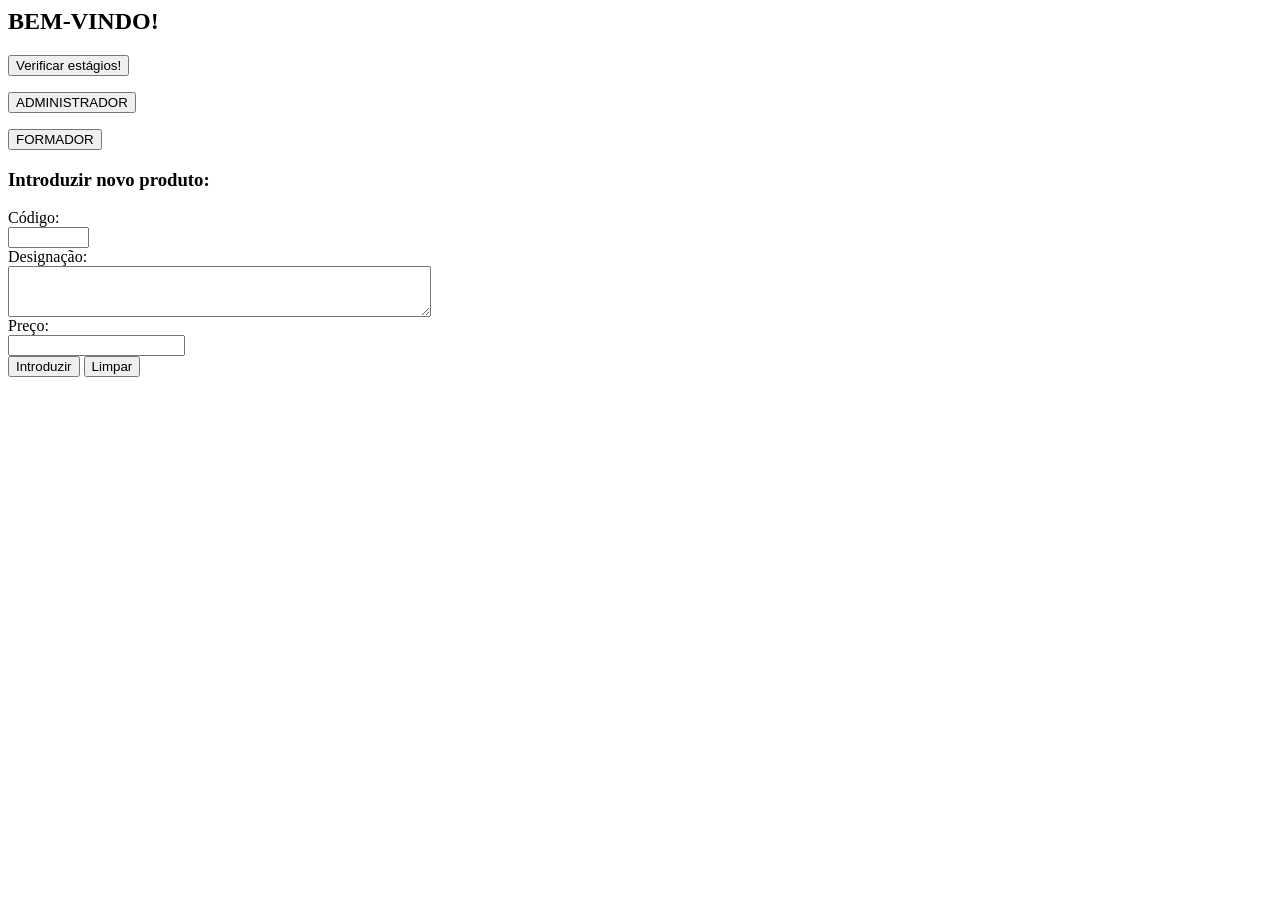
==== bd-parte-2/src/aluno.html @ 6fac226a "adicionei cenas- pagina aluno e listarEstagios com a fç criada na bd" ====
<html>
    <head>
        <meta http-equiv="Content-Type" content="text/html;charset=UTF-8">
        <title>BD Estagios - Página do Aluno</title>
    </head>

    <body bgcolor="#FFFFFF">
        <h2> BEM-VINDO! </h2> 
        <form action=listarEstagios.php> 
            <input type=submit value="Verificar estágios!">
        </form>

        <form action=listar.php>
            <input type=submit value="ADMINISTRADOR">
        </form>

        <form action=formador.php>
            <input type=submit value="FORMADOR">
        </form>

        <p><h3>Introduzir novo produto:</h3></p>
        <form method="post" action="introduzir.php">
            <label for="codigo">Código:</label><br/>
            <input type="text" name="codigo" size="8" maxlength="8">
            <br>
            <label for="designacao">Designação:</label><br/>
            <textarea name="designacao" cols="50" rows="3"></textarea>
            <br>
            <label for="preco">Preço:</label><br/>
            <input type="text" name="preco" size="20" maxlength="20">
            <br>
                <input type="submit" name="Submit" value="Introduzir">
                <input type="reset" name="Submit2" value="Limpar">
        </p>
        </form>
        <p>&nbsp; </p>
    </body>
</html>
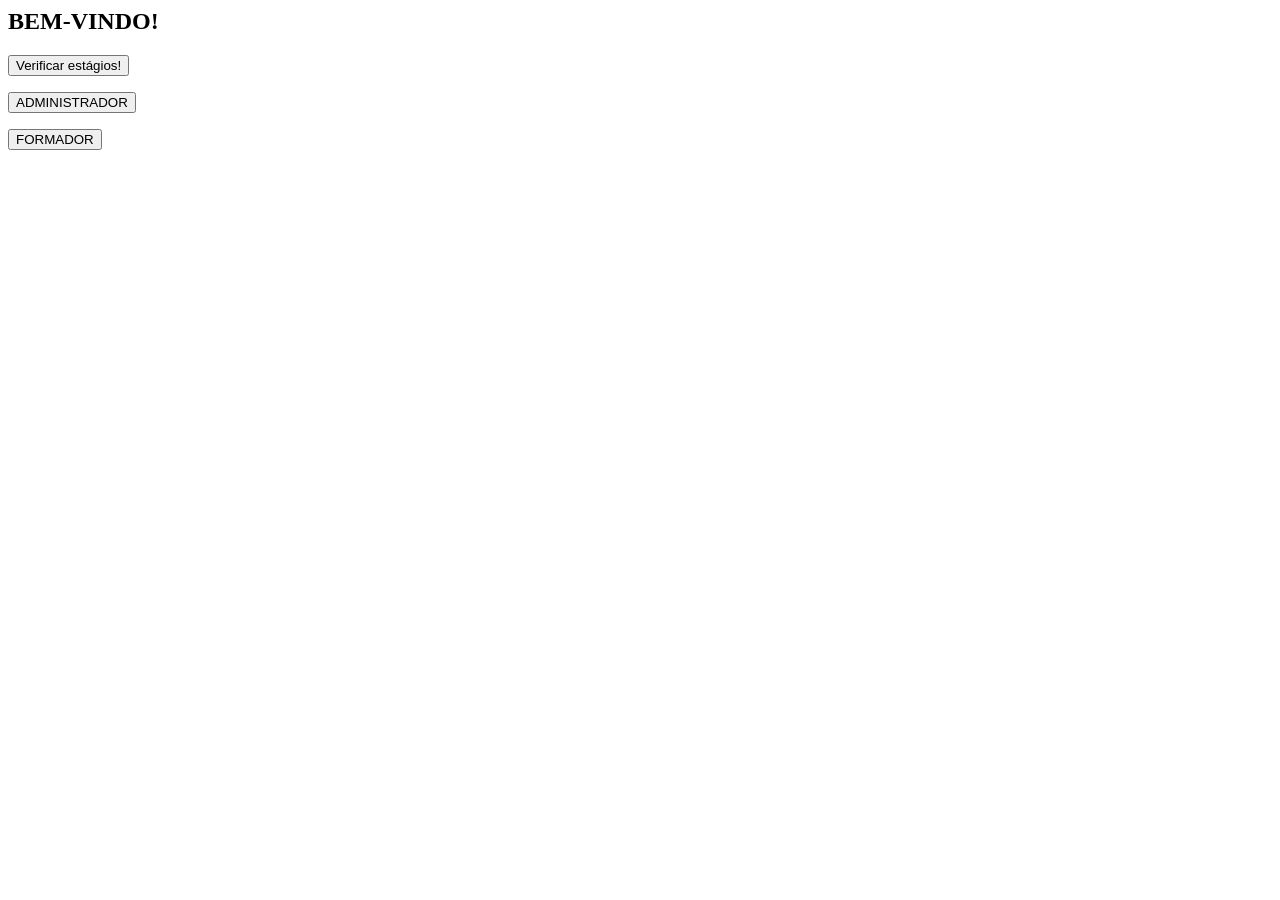
==== commit b45bfbfe: "fiz mais umas cenas ns" ====
--- a/bd-parte-2/src/aluno.html
+++ b/bd-parte-2/src/aluno.html
@@ -17,22 +17,6 @@
         <form action=formador.php>
             <input type=submit value="FORMADOR">
         </form>
-
-        <p><h3>Introduzir novo produto:</h3></p>
-        <form method="post" action="introduzir.php">
-            <label for="codigo">Código:</label><br/>
-            <input type="text" name="codigo" size="8" maxlength="8">
-            <br>
-            <label for="designacao">Designação:</label><br/>
-            <textarea name="designacao" cols="50" rows="3"></textarea>
-            <br>
-            <label for="preco">Preço:</label><br/>
-            <input type="text" name="preco" size="20" maxlength="20">
-            <br>
-                <input type="submit" name="Submit" value="Introduzir">
-                <input type="reset" name="Submit2" value="Limpar">
-        </p>
-        </form>
         <p>&nbsp; </p>
     </body>
 </html>
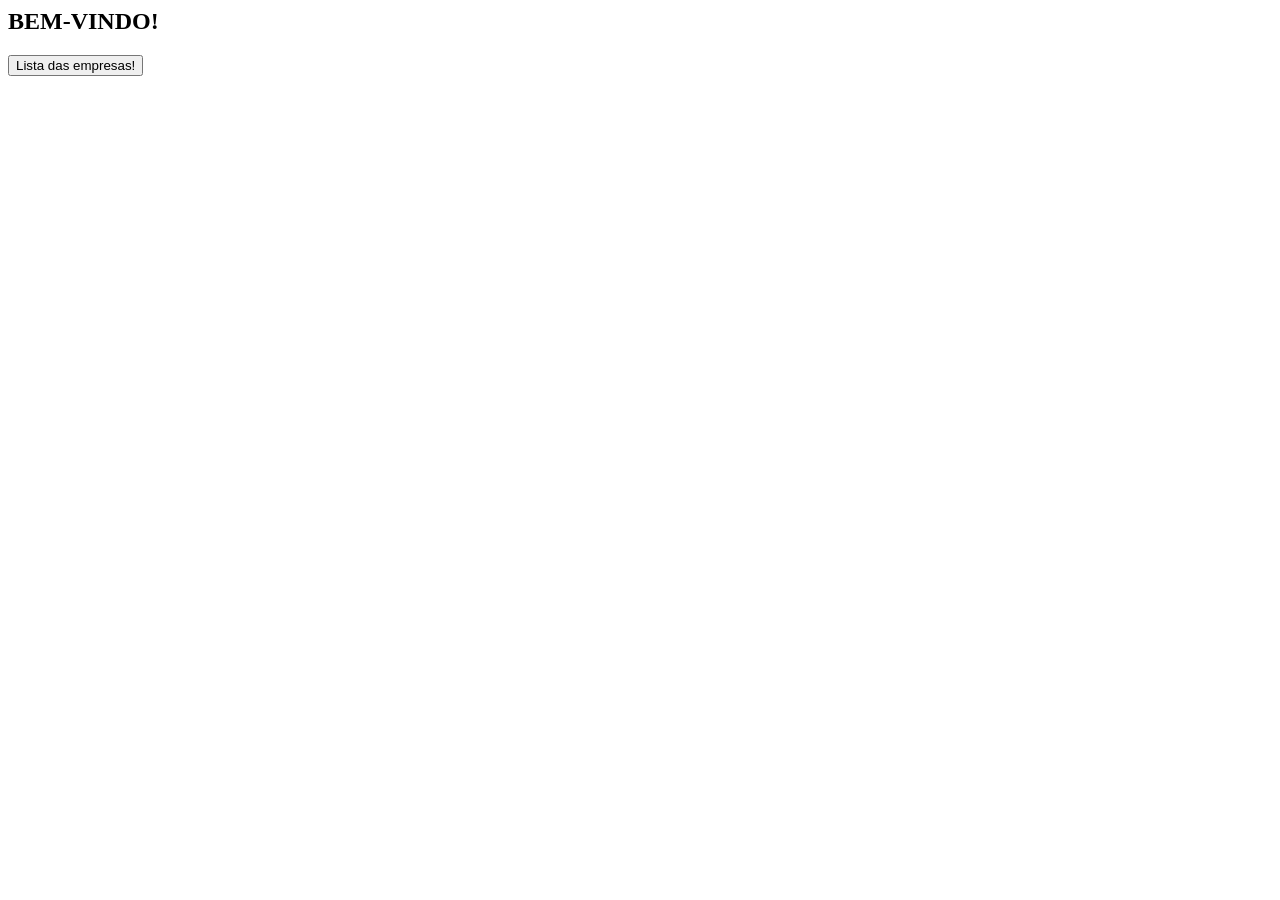
==== commit 4e1b53c1: "aluno finalizado acho eu" ====
--- a/bd-parte-2/src/aluno.html
+++ b/bd-parte-2/src/aluno.html
@@ -1,21 +1,13 @@
 <html>
     <head>
         <meta http-equiv="Content-Type" content="text/html;charset=UTF-8">
-        <title>BD Estagios - Página do Aluno</title>
+        <title>SIEstagios - Página do Aluno</title>
     </head>
 
     <body bgcolor="#FFFFFF">
         <h2> BEM-VINDO! </h2> 
-        <form action=listarEstagios.php> 
-            <input type=submit value="Verificar estágios!">
-        </form>
-
-        <form action=listar.php>
-            <input type=submit value="ADMINISTRADOR">
-        </form>
-
-        <form action=formador.php>
-            <input type=submit value="FORMADOR">
+        <form action=listarEmpresas.php> 
+            <input type=submit value="Lista das empresas!">
         </form>
         <p>&nbsp; </p>
     </body>
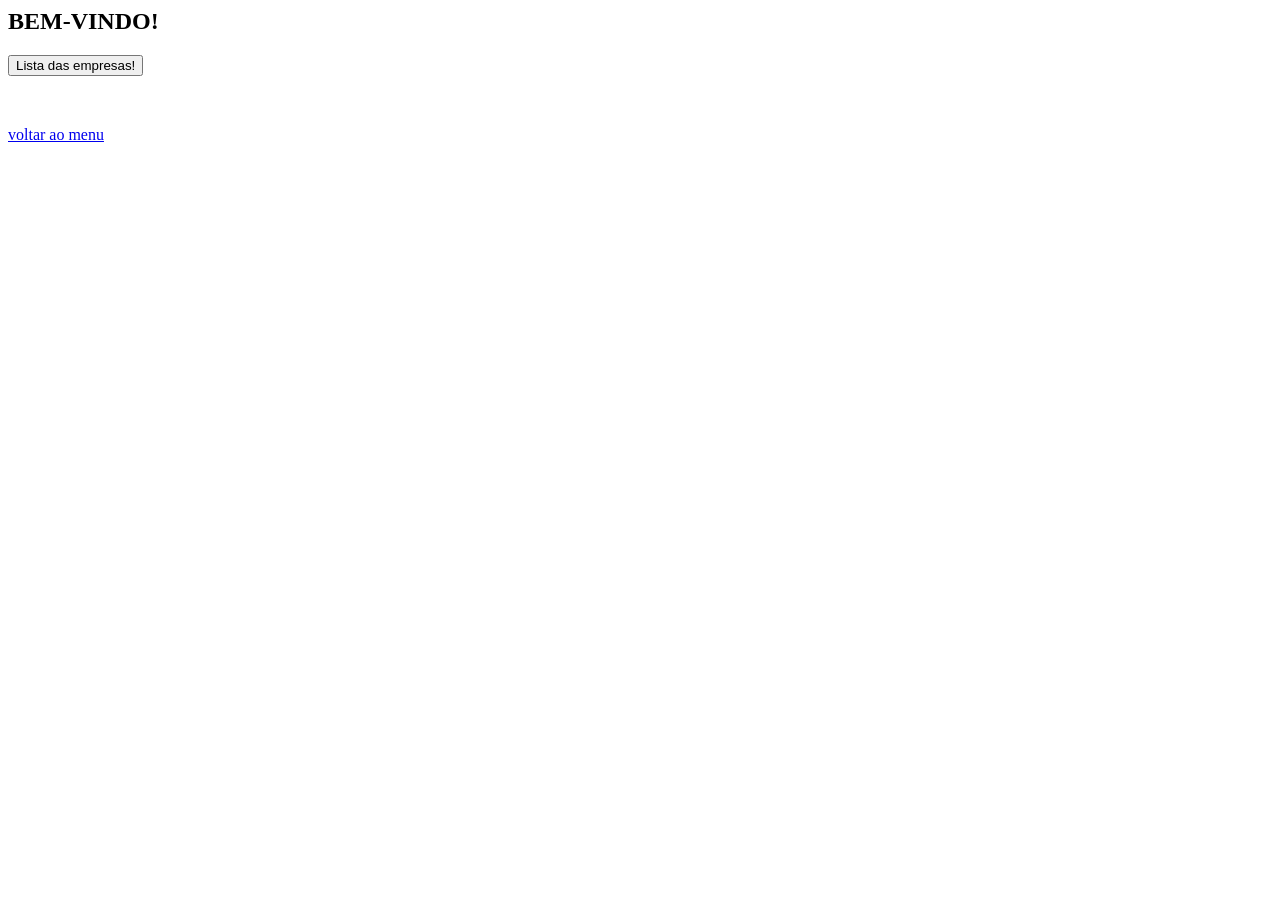
==== commit f28b675c: "listar estágios por empresa funciona!!!!" ====
--- a/bd-parte-2/src/aluno.html
+++ b/bd-parte-2/src/aluno.html
@@ -10,5 +10,6 @@
             <input type=submit value="Lista das empresas!">
         </form>
         <p>&nbsp; </p>
+        <a href="menu.html">voltar ao menu</a>
     </body>
 </html>
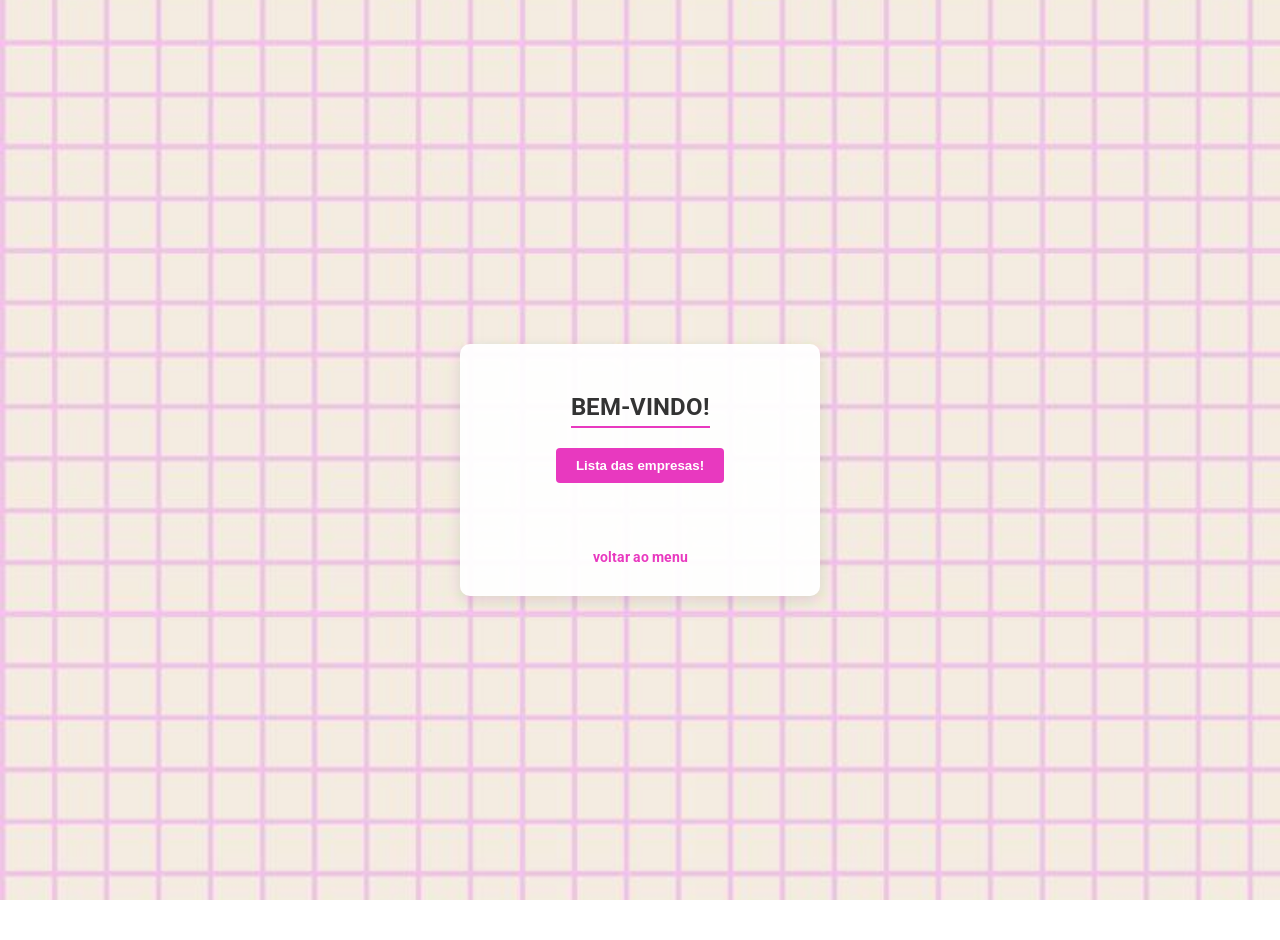
==== commit 5ef49136: "estilo adicionado" ====
--- a/bd-parte-2/src/aluno.html
+++ b/bd-parte-2/src/aluno.html
@@ -2,14 +2,17 @@
     <head>
         <meta http-equiv="Content-Type" content="text/html;charset=UTF-8">
         <title>SIEstagios - Página do Aluno</title>
+        <link rel ="stylesheet" href="style.css">
     </head>
 
-    <body bgcolor="#FFFFFF">
-        <h2> BEM-VINDO! </h2> 
-        <form action=listarEmpresas.php> 
-            <input type=submit value="Lista das empresas!">
-        </form>
-        <p>&nbsp; </p>
-        <a href="menu.html">voltar ao menu</a>
+    <body>
+        <div class = "box menu-box">
+            <h2> BEM-VINDO! </h2> 
+            <form action=listarEmpresas.php> 
+                <input type=submit value="Lista das empresas!">
+            </form>
+            <p>&nbsp; </p>
+            <a href="index.html">voltar ao menu</a>
+        </div>
     </body>
 </html>
--- a/bd-parte-2/src/style.css
+++ b/bd-parte-2/src/style.css
@@ -0,0 +1,136 @@
+/* --- style.css --- */
+
+/* Importar Fonte */
+@import url('https://fonts.googleapis.com/css2?family=Roboto:wght@400;700&display=swap');
+
+/* 1. GERAL (Para todas as páginas) */
+body {
+    font-family: 'Roboto', sans-serif;
+    margin: 0;
+    padding: 20px;
+    min-height: 100vh;
+    
+    /* Imagem de Fundo */
+    background-image: url('images/background.jpg');
+    background-size: cover;
+    background-position: center;
+    background-attachment: fixed;
+    
+    display: flex;
+    justify-content: center;
+    align-items: flex-start; /* Alinha ao topo por defeito */
+}
+
+/* 2. CAIXAS DE CONTEÚDO */
+/* Classe Base para todas as caixas */
+.box {
+    background-color: rgba(255, 255, 255, 0.95);
+    padding: 30px;
+    border-radius: 10px;
+    box-shadow: 0 5px 15px rgba(0,0,0,0.1);
+    margin-top: 20px;
+    text-align: center;
+}
+
+/* Caixa GRANDE (Para tabelas e formulários - usar nos ficheiros PHP) */
+.content-box {
+    width: 100%;
+    max-width: 900px;
+}
+
+/* Caixa PEQUENA (Para o Menu Principal - usar no menu.html) */
+.menu-box {
+    width: 300px;
+    margin: auto; /* Para centrar verticalmente se usares flex no body */
+}
+
+/* Títulos */
+h2, h3 {
+    color: #333;
+    border-bottom: 2px solid #e839bf;
+    display: inline-block;
+    padding-bottom: 5px;
+    margin-bottom: 20px;
+}
+
+/* 3. TABELAS */
+table {
+    width: 100%;
+    border-collapse: collapse;
+    margin: 20px 0;
+    background: white;
+    border-radius: 5px;
+    overflow: hidden;
+    font-size: 0.9rem;
+}
+
+th {
+    background-color: #e839bf;
+    color: white;
+    padding: 12px;
+    text-transform: uppercase;
+    font-size: 0.8rem;
+}
+
+td {
+    padding: 10px;
+    border-bottom: 1px solid #ddd;
+    color: #333;
+}
+
+tr:hover {
+    background-color: #fce4ec;
+}
+
+/* 4. FORMULÁRIOS */
+input[type="text"], input[type="date"], input[type="number"], textarea, select, input[type="password"] {
+    width: 100%;
+    max-width: 400px;
+    padding: 10px;
+    margin: 5px 0 15px 0;
+    border: 1px solid #ccc;
+    border-radius: 4px;
+    box-sizing: border-box;
+}
+
+/* 5. BOTÕES */
+input[type="submit"], button, .btn {
+    background-color: #e839bf;
+    color: white;
+    padding: 10px 20px;
+    border: none;
+    border-radius: 4px;
+    cursor: pointer;
+    font-weight: bold;
+    transition: background 0.3s;
+}
+
+input[type="submit"]:hover, button:hover {
+    background-color: #c21a99;
+    transform: scale(1.02);
+}
+
+/* Botões Cinzentos (Limpar/Voltar) */
+input[type="reset"], input[type="button"] {
+    background-color: #666;
+    color: white;
+    padding: 10px 20px;
+    border: none;
+    border-radius: 4px;
+    cursor: pointer;
+    margin-left: 5px;
+}
+
+/* 6. LINKS */
+a {
+    text-decoration: none;
+    color: #e839bf;
+    font-weight: bold;
+    font-size: 0.9rem;
+    display: inline-block;
+    margin-top: 15px;
+}
+
+a:hover {
+    text-decoration: underline;
+}
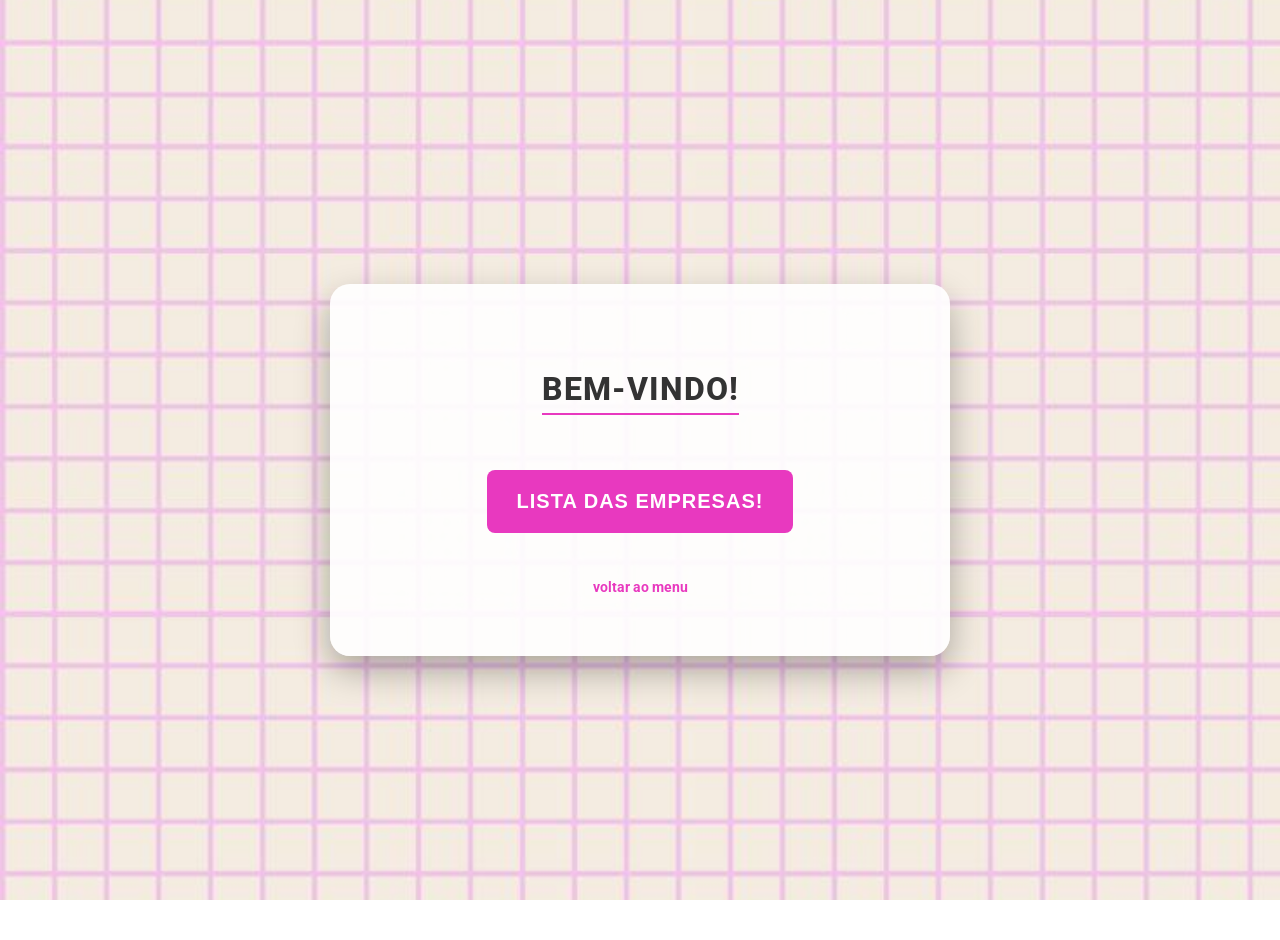
==== commit 1a4be147: "styles todos bonitos. mudei o listarEmpresas por ramo e localidade porque é só das empresas disponiv" ====
--- a/bd-parte-2/src/aluno.html
+++ b/bd-parte-2/src/aluno.html
@@ -11,7 +11,6 @@
             <form action=listarEmpresas.php> 
                 <input type=submit value="Lista das empresas!">
             </form>
-            <p>&nbsp; </p>
             <a href="index.html">voltar ao menu</a>
         </div>
     </body>
--- a/bd-parte-2/src/style.css
+++ b/bd-parte-2/src/style.css
@@ -38,10 +38,23 @@
     max-width: 900px;
 }
 
-/* Caixa PEQUENA (Para o Menu Principal - usar no menu.html) */
+/*caixa do menu principal*/
 .menu-box {
-    width: 300px;
-    margin: auto; /* Para centrar verticalmente se usares flex no body */
+    background-color: rgba(255, 255, 255, 0.9);
+    padding: 60px;               /* Aumentei de 40px para 60px (mais espaço à volta) */
+    border-radius: 20px;         /* Cantos mais redondos */
+    box-shadow: 0 15px 35px rgba(0, 0, 0, 0.3); /* Sombra mais imponente */
+    width: 500px;                /* Um pouco mais largo que o original, mas equilibrado */
+    margin: auto;
+}
+
+/* O Título "BEM-VINDO" */
+.menu-box h2 {
+    font-size: 32px;             /* Muito maior (antes era 18px) */
+    font-weight: 800;            /* Letra mais grossa */
+    margin-bottom: 40px;         /* Mais espaço entre o título e os botões */
+    letter-spacing: 1px;         /* Espacinho entre letras para ficar elegante */
+    text-transform: uppercase;
 }
 
 /* Títulos */
@@ -110,6 +123,27 @@
     transform: scale(1.02);
 }
 
+/* Os Botões do Menu (Só afeta os botões desta caixa) */
+.menu-box input[type="submit"] {
+    background-color: #e839bf;
+    color: white;
+    
+    padding: 20px 30px;          /* Botões muito mais altos e largos */
+    margin: 15px 0;              /* Mais espaço entre cada botão */
+    
+    font-size: 20px;             /* Letra do botão maior */
+    text-transform: uppercase;   /* Letras maiúsculas para dar impacto */
+    letter-spacing: 1px;
+    border-radius: 8px;
+}
+
+/* Efeito Hover nos botões do menu */
+.menu-box input[type="submit"]:hover {
+    background-color: #f505b5;
+    transform: scale(1.05);      /* Cresce ainda mais ao passar o rato */
+    box-shadow: 0 5px 15px rgba(232, 57, 191, 0.4); /* Brilho rosa à volta */
+}
+
 /* Botões Cinzentos (Limpar/Voltar) */
 input[type="reset"], input[type="button"] {
     background-color: #666;
